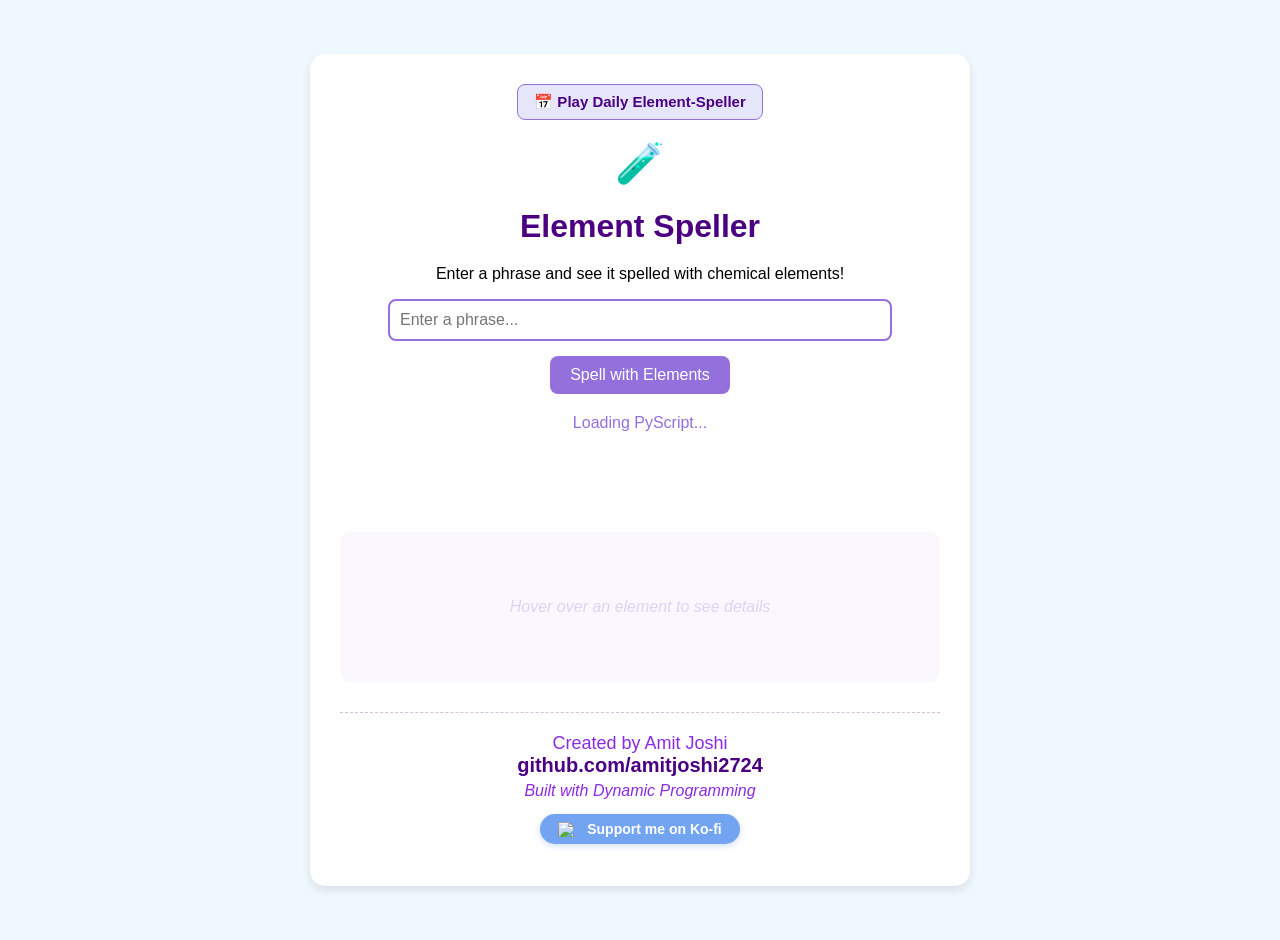
==== query/index.html @ 6d94cd97 "more words + periodic table" ====
<!DOCTYPE html>
<html lang="en">
<head>
    <meta charset="UTF-8">
    <meta name="viewport" content="width=device-width, initial-scale=1.0">
    <title>Element-Speller</title>
    <link rel="stylesheet" href="https://pyscript.net/releases/2025.2.4/core.css">
    <script type="module" src="https://pyscript.net/releases/2025.2.4/core.js"></script>
    <!-- Favicon -->
    <link rel="icon" href="../favicon.ico" type="image/x-icon">
    <style>
        body {
            font-family: 'Comic Sans MS', Arial, Helvetica, sans-serif;
            background-color: #f0f8ff;
            display: flex;
            justify-content: center;
            align-items: center;
            min-height: 100vh;
            margin: 0;
            padding: 20px;
        }
        .container {
            background-color: white;
            border-radius: 15px;
            box-shadow: 0 4px 8px rgba(0, 0, 0, 0.1);
            padding: 30px;
            max-width: 600px;
            width: 100%;
            text-align: center;
        }
        h1 {
            color: #4b0082;
            margin-bottom: 20px;
        }
        input {
            padding: 10px;
            border: 2px solid #9370db;
            border-radius: 8px;
            width: 80%;
            margin-bottom: 15px;
            font-size: 16px;
        }
        button {
            background-color: #9370db;
            color: white;
            border: none;
            border-radius: 8px;
            padding: 10px 20px;
            font-size: 16px;
            cursor: pointer;
            transition: background-color 0.3s;
        }
        button:hover {
            background-color: #8a2be2;
        }
        #result {
            margin-top: 30px;
            font-size: 24px;
            color: #4b0082;
            min-height: 50px;
            display: flex;
            flex-wrap: wrap;
            justify-content: center;
            width: 90%;
            margin-left: auto;
            margin-right: auto;
        }
        .element {
            display: inline-block;
            margin: 3px;
            padding: 8px;
            border-radius: 5px;
            background-color: #e6e6fa;
            color: #4b0082;
            font-weight: bold;
            cursor: pointer;
            transition: transform 0.2s, box-shadow 0.2s;
            position: relative;
            font-size: 28px;
        }
        .element:hover {
            transform: translateY(-3px);
            box-shadow: 0 4px 8px rgba(0,0,0,0.1);
            background-color: #d8bfd8;
        }
        .error {
            color: #ff4500;
            font-size: 18px;
        }
        .beaker {
            font-size: 40px;
            margin-bottom: 10px;
        }
        .word {
            display: inline-flex;
            margin-right: 10px;
            margin-bottom: 10px;
        }
        #loading {
            margin-top: 20px;
            color: #9370db;
        }
        #element-details {
            margin-top: 20px;
            height: 120px;
            padding: 15px;
            border-radius: 10px;
            background-color: #f0e6ff;
            transition: opacity 0.3s ease;
            opacity: 0.3;
            display: flex;
            align-items: center;
            justify-content: center;
        }
        #element-details.active {
            opacity: 1;
        }
        .placeholder-text {
            color: #9370db;
            font-style: italic;
        }
        .big-element {
            display: flex;
            align-items: center;
            justify-content: center;
            flex-direction: column;
            width: 100%;
        }
        .element-symbol {
            font-size: 36px;
            font-weight: bold;
            color: #4b0082;
        }
        .element-name {
            font-size: 24px;
            margin-top: 5px;
            color: #8a2be2;
        }
        .element-number {
            font-size: 16px;
            margin-top: 5px;
            color: #9370db;
        }
        .credits {
            margin-top: 30px;
            padding-top: 20px;
            border-top: 1px dashed #d8bfd8;
            font-size: 18px;
            color: #8a2be2;
        }
        .credits a {
            color: #4b0082;
            text-decoration: none;
            font-weight: bold;
            transition: color 0.2s;
            font-size: 20px;
        }
        .credits a:hover {
            color: #9370db;
            text-decoration: underline;
        }
        .algorithm {
            font-style: italic;
            margin-top: 5px;
            font-size: 16px;
        }
        .plain-word {
            display: inline-block;
            margin: 3px;
            padding: 8px;
            border-radius: 5px;
            background-color: #f8f8ff;
            color: #666666;
            font-style: italic;
            font-size: 28px;
        }
        .phrase-container {
            display: flex;
            flex-wrap: wrap;
            justify-content: center;
            width: 100%;
        }
        .active-element {
            transform: translateY(-3px);
            box-shadow: 0 4px 8px rgba(0,0,0,0.1);
            background-color: #d8bfd8;
        }
    </style>
</head>
<body>
    <div class="container">
                <div style="margin-bottom: 20px;">
            <a href="../index.html" style="display: inline-flex; align-items: center; gap: 6px; padding: 8px 16px; background-color: #e6e6fa; color: #4b0082; text-decoration: none; border-radius: 8px; font-weight: bold; font-size: 15px; border: 1px solid #9370db; transition: all 0.2s;">
                <span>📅 Play Daily Element-Speller</span>
            </a>
        </div>
        <div class="beaker">🧪</div>
        <h1>Element Speller</h1>
        <p>Enter a phrase and see it spelled with chemical elements!</p>
        
        <input type="text" id="phrase-input" placeholder="Enter a phrase..." autocomplete="off" spellcheck="false" autocorrect="off" autocapitalize="none">
        <button id="spell-button">Spell with Elements</button>
        
        <div id="loading">Loading PyScript...</div>
        <div id="result"></div>
        <div id="element-details">
            <span class="placeholder-text">Hover over an element to see details</span>
        </div>
        
        <div class="credits">
            Created by Amit Joshi
            <br>
            <a href="https://github.com/amitjoshi2724" target="_blank" rel="noopener noreferrer">github.com/amitjoshi2724</a>
            <div class="algorithm">Built with Dynamic Programming</div>
            <div style="margin-top: 14px;">
                <a href="https://ko-fi.com/I2I81CDN0L" target="_blank" rel="noopener noreferrer" style="display: inline-flex; align-items: center; gap: 7px; background-color: #72a4f2; color: #ffffff; text-decoration: none; padding: 7px 18px; border-radius: 20px; font-weight: bold; font-size: 14px; box-shadow: 0 2px 6px rgba(114, 164, 242, 0.35); transition: all 0.2s;">
                    <img src="https://storage.ko-fi.com/cdn/cup-border.png" alt="Ko-fi" style="height: 15px; width: 22px; vertical-align: middle;">
                    <span>Support me on Ko-fi</span>
                </a>
            </div>
        </div>
    </div>

<script type="py">
from pyscript import document
from pyodide.ffi import create_proxy

# Function to handle Enter key press
def handle_enter_key(event):
    if event.key == "Enter":
        # Trigger the spell_phrase function
        spell_phrase(event)

symbols = "H He Li Be B C N O F Ne Na Mg Al Si P S Cl Ar K Ca Sc Ti V Cr Mn" + \
" Fe Co Ni Cu Zn Ga Ge As Se Br Kr Rb Sr Y Zr Nb Mo Tc Ru Rh Pd Ag Cd In Sn Sb" + \
" Te I Xe Cs Ba La Ce Pr Nd Pm Sm Eu Gd Tb Dy Ho Er Tm Yb Lu Hf Ta W Re Os Ir Pt Au Hg Tl" + \
" Pb Bi Po At Rn Fr Ra Ac Th Pa U Np Pu Am Cm Bk Cf Es Fm Md No Lr Rf Db Sg Bh Hs Mt Ds Rg Cn Nh Fl" + \
" Mc Lv Ts Og"
splittedSymbols = symbols.split()
symbolDict = dict()
for symbol in splittedSymbols:
    symbolDict[symbol.lower()] = symbol

# Element names and atomic numbers
element_data = {
    "H": {"name": "Hydrogen", "number": 1},
    "He": {"name": "Helium", "number": 2},
    "Li": {"name": "Lithium", "number": 3},
    "Be": {"name": "Beryllium", "number": 4},
    "B": {"name": "Boron", "number": 5},
    "C": {"name": "Carbon", "number": 6},
    "N": {"name": "Nitrogen", "number": 7},
    "O": {"name": "Oxygen", "number": 8},
    "F": {"name": "Fluorine", "number": 9},
    "Ne": {"name": "Neon", "number": 10},
    "Na": {"name": "Sodium", "number": 11},
    "Mg": {"name": "Magnesium", "number": 12},
    "Al": {"name": "Aluminum", "number": 13},
    "Si": {"name": "Silicon", "number": 14},
    "P": {"name": "Phosphorus", "number": 15},
    "S": {"name": "Sulfur", "number": 16},
    "Cl": {"name": "Chlorine", "number": 17},
    "Ar": {"name": "Argon", "number": 18},
    "K": {"name": "Potassium", "number": 19},
    "Ca": {"name": "Calcium", "number": 20},
    "Sc": {"name": "Scandium", "number": 21},
    "Ti": {"name": "Titanium", "number": 22},
    "V": {"name": "Vanadium", "number": 23},
    "Cr": {"name": "Chromium", "number": 24},
    "Mn": {"name": "Manganese", "number": 25},
    "Fe": {"name": "Iron", "number": 26},
    "Co": {"name": "Cobalt", "number": 27},
    "Ni": {"name": "Nickel", "number": 28},
    "Cu": {"name": "Copper", "number": 29},
    "Zn": {"name": "Zinc", "number": 30},
    "Ga": {"name": "Gallium", "number": 31},
    "Ge": {"name": "Germanium", "number": 32},
    "As": {"name": "Arsenic", "number": 33},
    "Se": {"name": "Selenium", "number": 34},
    "Br": {"name": "Bromine", "number": 35},
    "Kr": {"name": "Krypton", "number": 36},
    "Rb": {"name": "Rubidium", "number": 37},
    "Sr": {"name": "Strontium", "number": 38},
    "Y": {"name": "Yttrium", "number": 39},
    "Zr": {"name": "Zirconium", "number": 40},
    "Nb": {"name": "Niobium", "number": 41},
    "Mo": {"name": "Molybdenum", "number": 42},
    "Tc": {"name": "Technetium", "number": 43},
    "Ru": {"name": "Ruthenium", "number": 44},
    "Rh": {"name": "Rhodium", "number": 45},
    "Pd": {"name": "Palladium", "number": 46},
    "Ag": {"name": "Silver", "number": 47},
    "Cd": {"name": "Cadmium", "number": 48},
    "In": {"name": "Indium", "number": 49},
    "Sn": {"name": "Tin", "number": 50},
    "Sb": {"name": "Antimony", "number": 51},
    "Te": {"name": "Tellurium", "number": 52},
    "I": {"name": "Iodine", "number": 53},
    "Xe": {"name": "Xenon", "number": 54},
    "Cs": {"name": "Cesium", "number": 55},
    "Ba": {"name": "Barium", "number": 56},
    "La": {"name": "Lanthanum", "number": 57},
    "Ce": {"name": "Cerium", "number": 58},
    "Pr": {"name": "Praseodymium", "number": 59},
    "Nd": {"name": "Neodymium", "number": 60},
    "Pm": {"name": "Promethium", "number": 61},
    "Sm": {"name": "Samarium", "number": 62},
    "Eu": {"name": "Europium", "number": 63},
    "Gd": {"name": "Gadolinium", "number": 64},
    "Tb": {"name": "Terbium", "number": 65},
    "Dy": {"name": "Dysprosium", "number": 66},
    "Ho": {"name": "Holmium", "number": 67},
    "Er": {"name": "Erbium", "number": 68},
    "Tm": {"name": "Thulium", "number": 69},
    "Yb": {"name": "Ytterbium", "number": 70},
    "Lu": {"name": "Lutetium", "number": 71},
    "Hf": {"name": "Hafnium", "number": 72},
    "Ta": {"name": "Tantalum", "number": 73},
    "W": {"name": "Tungsten", "number": 74},
    "Re": {"name": "Rhenium", "number": 75},
    "Os": {"name": "Osmium", "number": 76},
    "Ir": {"name": "Iridium", "number": 77},
    "Pt": {"name": "Platinum", "number": 78},
    "Au": {"name": "Gold", "number": 79},
    "Hg": {"name": "Mercury", "number": 80},
    "Tl": {"name": "Thallium", "number": 81},
    "Pb": {"name": "Lead", "number": 82},
    "Bi": {"name": "Bismuth", "number": 83},
    "Po": {"name": "Polonium", "number": 84},
    "At": {"name": "Astatine", "number": 85},
    "Rn": {"name": "Radon", "number": 86},
    "Fr": {"name": "Francium", "number": 87},
    "Ra": {"name": "Radium", "number": 88},
    "Ac": {"name": "Actinium", "number": 89},
    "Th": {"name": "Thorium", "number": 90},
    "Pa": {"name": "Protactinium", "number": 91},
    "U": {"name": "Uranium", "number": 92},
    "Np": {"name": "Neptunium", "number": 93},
    "Pu": {"name": "Plutonium", "number": 94},
    "Am": {"name": "Americium", "number": 95},
    "Cm": {"name": "Curium", "number": 96},
    "Bk": {"name": "Berkelium", "number": 97},
    "Cf": {"name": "Californium", "number": 98},
    "Es": {"name": "Einsteinium", "number": 99},
    "Fm": {"name": "Fermium", "number": 100},
    "Md": {"name": "Mendelevium", "number": 101},
    "No": {"name": "Nobelium", "number": 102},
    "Lr": {"name": "Lawrencium", "number": 103},
    "Rf": {"name": "Rutherfordium", "number": 104},
    "Db": {"name": "Dubnium", "number": 105},
    "Sg": {"name": "Seaborgium", "number": 106},
    "Bh": {"name": "Bohrium", "number": 107},
    "Hs": {"name": "Hassium", "number": 108},
    "Mt": {"name": "Meitnerium", "number": 109},
    "Ds": {"name": "Darmstadtium", "number": 110},
    "Rg": {"name": "Roentgenium", "number": 111},
    "Cn": {"name": "Copernicium", "number": 112},
    "Nh": {"name": "Nihonium", "number": 113},
    "Fl": {"name": "Flerovium", "number": 114},
    "Mc": {"name": "Moscovium", "number": 115},
    "Lv": {"name": "Livermorium", "number": 116},
    "Ts": {"name": "Tennessine", "number": 117},
    "Og": {"name": "Oganesson", "number": 118}
}
import random
def findSymbolsHelper(word, phrase):
    word = word.lower()
    tfdp = [False] * (len(word) + 1) 
    tfdp[-1] = True
    dp = [None] * (len(word) + 1)
    dp[-1] = ("", None)
    for i in range(len(word)-1, -1, -1):
        possibilities = []
        for endIndex in range(i + 1, min(len(dp), i + 1 + 2)):
            substring = word[i:endIndex]
            if tfdp[endIndex] == True and substring in symbolDict:
                possibilities.append((symbolDict[substring], endIndex))
        if possibilities:
            dp[i] = random.choice(possibilities)
            tfdp[i] = True
    
    if tfdp[0] == False:
        return None
    else:
        res = []
        curIndex = 0
        elements = []
        while curIndex is not None:
            symbol = dp[curIndex][0]
            if symbol:  # Skip empty strings
                elements.append(symbol)
            curIndex = dp[curIndex][1]
        return elements

def findSymbols(phrase):
    splitted = phrase.split()
    results = []
    for word in splitted:
        elements = findSymbolsHelper(word, phrase)
        if elements is None:
            results.append({"word": word, "spellable": False})
        else:
            results.append({"word": word, "spellable": True, "elements": elements})
    return results

def show_element_details(event):
    element_symbol = event.target.textContent
    details_div = document.querySelector("#element-details")
    
    # Clear any existing active elements
    active_elements = document.querySelectorAll(".active-element")
    for el in active_elements:
        el.classList.remove("active-element")
    
    # Mark this element as active
    event.target.classList.add("active-element")
    
    if element_symbol in element_data:
        element_info = element_data[element_symbol]
        details_div.innerHTML = f'''
        <div class="big-element">
            <div class="element-symbol">{element_symbol}</div>
            <div class="element-name">{element_info["name"]}</div>
            <div class="element-number">Atomic Number: {element_info["number"]}</div>
        </div>
        '''
        details_div.classList.add("active")

def show_plain_word_message(event):
    word = event.target.textContent
    details_div = document.querySelector("#element-details")
    
    # Clear any existing active elements
    active_elements = document.querySelectorAll(".active-element")
    for el in active_elements:
        el.classList.remove("active-element")
    
    # Mark this element as active
    event.target.classList.add("active-element")
    
    details_div.innerHTML = f'''
    <div class="big-element">
        <div class="element-name">"{word}"</div>
        <div class="element-number">This word cannot be spelled using chemical element symbols</div>
    </div>
    '''
    details_div.classList.add("active")

def hide_element_details(event):
    details_div = document.querySelector("#element-details")
    details_div.classList.remove("active")
    details_div.innerHTML = '<span class="placeholder-text">Hover over an element to see details</span>'
    
    # Only remove active class if we're not clicking/tapping
    if event.type == "mouseleave":
        active_elements = document.querySelectorAll(".active-element")
        for el in active_elements:
            el.classList.remove("active-element")

def spell_phrase(event):
    phrase = document.querySelector("#phrase-input").value.strip()
    result_div = document.querySelector("#result")
    details_div = document.querySelector("#element-details")
    details_div.innerHTML = '<span class="placeholder-text">Hover over an element to see details</span>'
    details_div.classList.remove("active")
    
    if not phrase:
        result_div.innerHTML = '<span class="error">Please enter a phrase!</span>'
        return
    
    results = findSymbols(phrase)
    
    html_result = '<div class="phrase-container">'
    for word_result in results:
        if word_result["spellable"]:
            word_html = ""
            for element in word_result["elements"]:
                word_html += f'<span class="element" data-element="{element}">{element}</span>'
            html_result += f'<div class="word">{word_html}</div>'
        else:
            html_result += f'<div class="word"><span class="plain-word">{word_result["word"]}</span></div>'
    html_result += '</div>'
    
    result_div.innerHTML = html_result
    
    # Add event listeners to all element spans
    element_spans = document.querySelectorAll(".element")
    for span in element_spans:
        proxy_show_details = create_proxy(show_element_details)
        proxy_hide_details = create_proxy(hide_element_details)
        span.addEventListener("mouseenter", proxy_show_details)
        span.addEventListener("mouseleave", proxy_hide_details)
        span.addEventListener("click", proxy_show_details)  # Add click support for mobile
    
    # Add event listeners to all plain word spans
    plain_word_spans = document.querySelectorAll(".plain-word")
    for span in plain_word_spans:
        proxy_show_plain_message = create_proxy(show_plain_word_message)
        proxy_hide_details = create_proxy(hide_element_details)
        span.addEventListener("mouseenter", proxy_show_plain_message)
        span.addEventListener("mouseleave", proxy_hide_details)
        span.addEventListener("click", proxy_show_plain_message)  # Add click support for mobile

# Hide loading message when PyScript is ready
document.querySelector("#loading").style.display = "none"

# Add event listener to the button using create_proxy to properly handle the callback
button = document.querySelector("#spell-button")
proxy_spell_phrase = create_proxy(spell_phrase)
button.addEventListener("click", proxy_spell_phrase)

# Add event listener for Enter key on the input field
input_field = document.querySelector("#phrase-input")
proxy_handle_enter = create_proxy(handle_enter_key)
input_field.addEventListener("keydown", proxy_handle_enter)
</script>

</body>
</html>
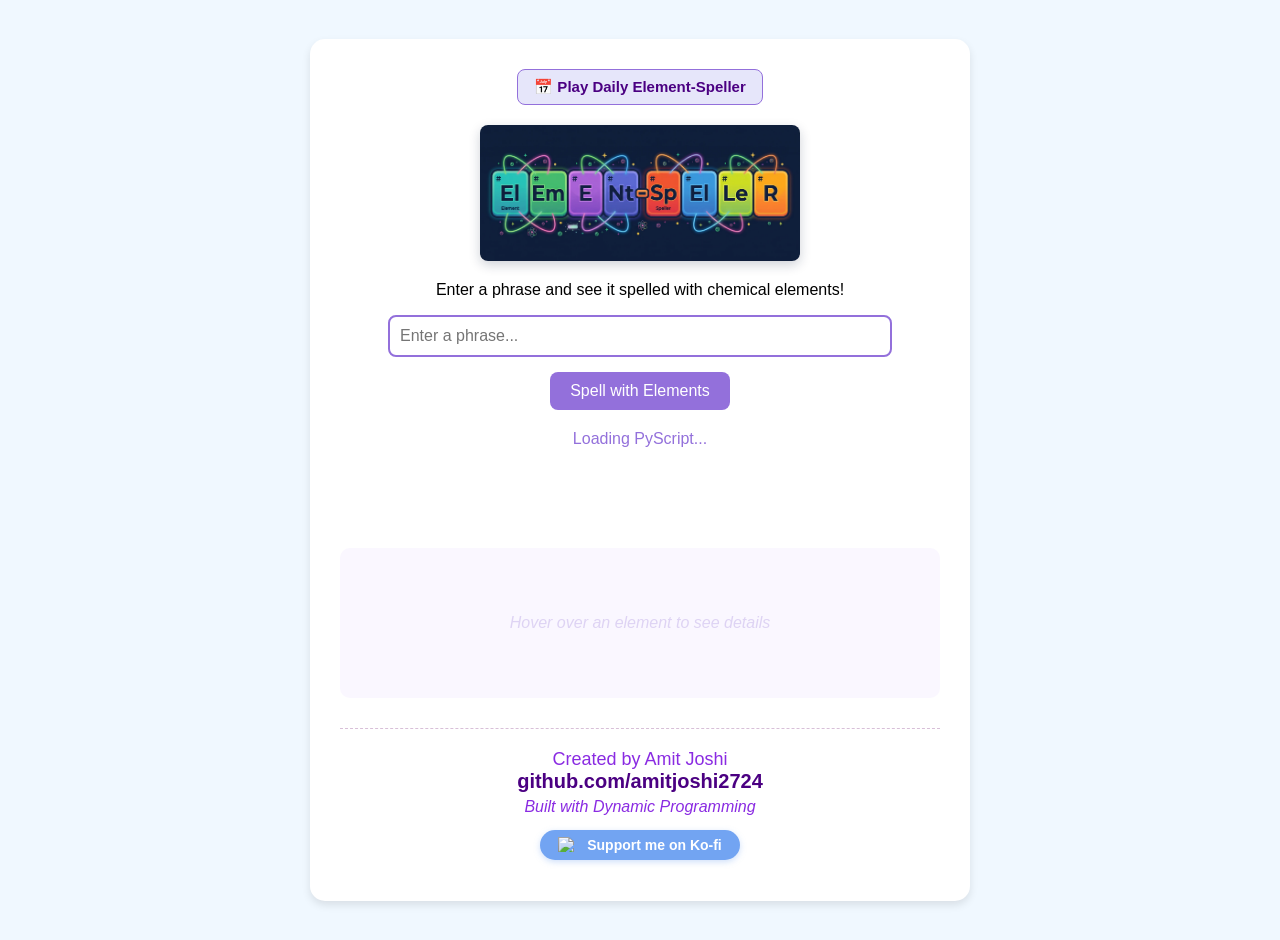
==== commit 24a026a1: "Incorporate new logo and favicon branding" ====
--- a/query/index.html
+++ b/query/index.html
@@ -7,7 +7,10 @@
     <link rel="stylesheet" href="https://pyscript.net/releases/2025.2.4/core.css">
     <script type="module" src="https://pyscript.net/releases/2025.2.4/core.js"></script>
     <!-- Favicon -->
-    <link rel="icon" href="../favicon.ico" type="image/x-icon">
+    <link rel="apple-touch-icon" sizes="180x180" href="../images/apple-touch-icon.png">
+    <link rel="icon" type="image/x-icon" href="../favicon.ico">
+    <link rel="icon" type="image/png" sizes="64x64" href="../images/icon-64.png">
+    <link rel="icon" type="image/png" sizes="192x192" href="../images/icon-192.png">
     <style>
         body {
             font-family: 'Comic Sans MS', Arial, Helvetica, sans-serif;
@@ -194,8 +197,13 @@
                 <span>📅 Play Daily Element-Speller</span>
             </a>
         </div>
-        <div class="beaker">🧪</div>
-        <h1>Element Speller</h1>
+        <div style="display: flex; justify-content: center; margin-bottom: 15px;">
+            <picture>
+                <source srcset="../images/logo.webp" type="image/webp">
+                <img src="../images/logo.png" alt="Element Speller" style="max-width: 320px; width: 100%; height: auto; border-radius: 8px; box-shadow: 0 4px 12px rgba(15, 30, 59, 0.2);">
+            </picture>
+        </div>
+        <h1 style="position: absolute; width: 1px; height: 1px; padding: 0; margin: -1px; overflow: hidden; clip: rect(0, 0, 0, 0); border: 0;">Element Speller</h1>
         <p>Enter a phrase and see it spelled with chemical elements!</p>
         
         <input type="text" id="phrase-input" placeholder="Enter a phrase..." autocomplete="off" spellcheck="false" autocorrect="off" autocapitalize="none">
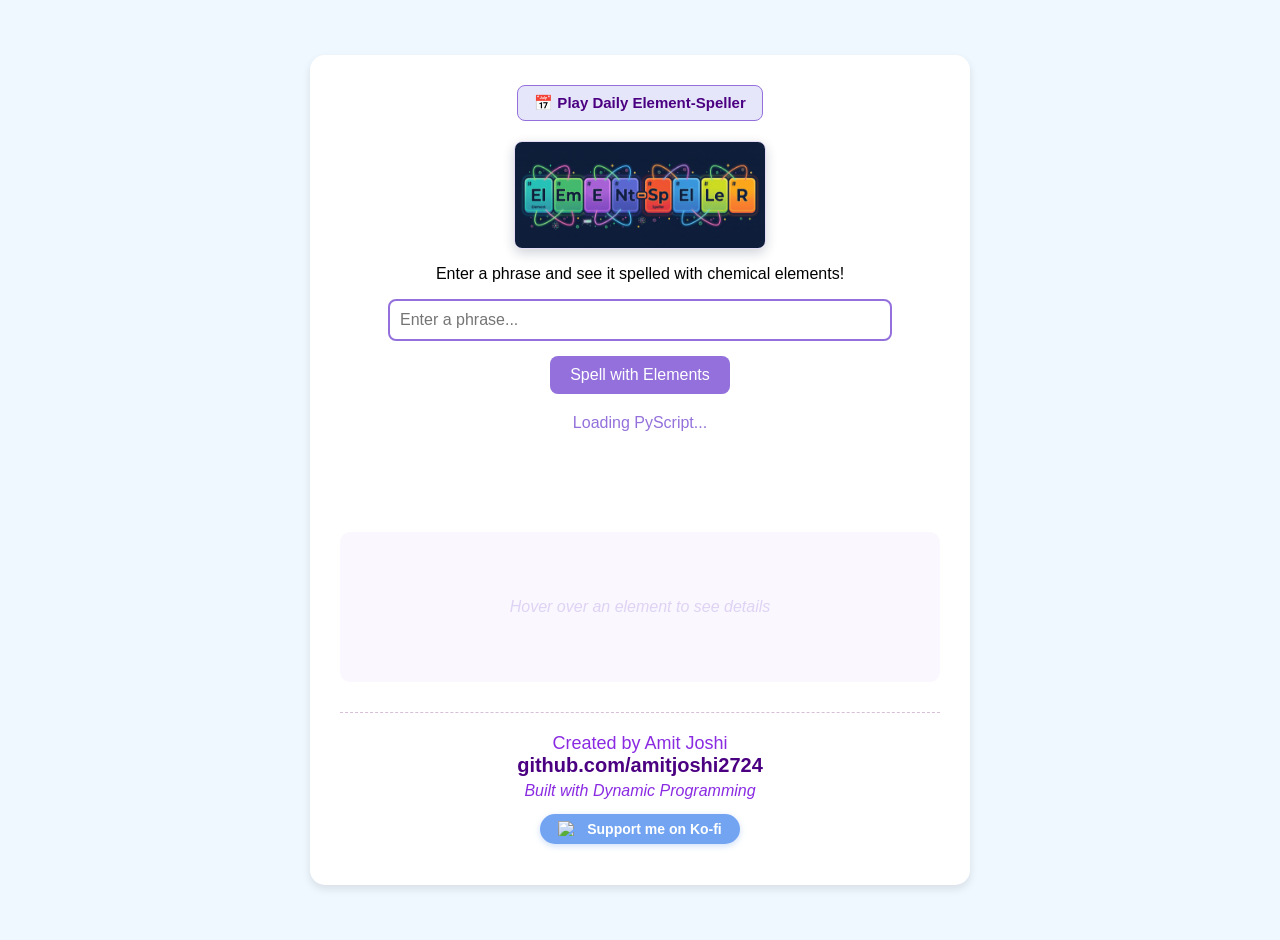
==== commit 27443c35: "Fix oversized logo banner overflow by constraining width and removing unstyled picture wrapper" ====
--- a/query/index.html
+++ b/query/index.html
@@ -198,10 +198,7 @@
             </a>
         </div>
         <div style="display: flex; justify-content: center; margin-bottom: 15px;">
-            <picture>
-                <source srcset="../images/logo.webp" type="image/webp">
-                <img src="../images/logo.png" alt="Element Speller" style="max-width: 320px; width: 100%; height: auto; border-radius: 8px; box-shadow: 0 4px 12px rgba(15, 30, 59, 0.2);">
-            </picture>
+            <img src="../images/logo.png" alt="Element Speller" style="max-width: 250px; width: 100%; height: auto; border-radius: 8px; box-shadow: 0 4px 12px rgba(15, 30, 59, 0.2); border: 1px solid rgba(147, 112, 219, 0.25);">
         </div>
         <h1 style="position: absolute; width: 1px; height: 1px; padding: 0; margin: -1px; overflow: hidden; clip: rect(0, 0, 0, 0); border: 0;">Element Speller</h1>
         <p>Enter a phrase and see it spelled with chemical elements!</p>
